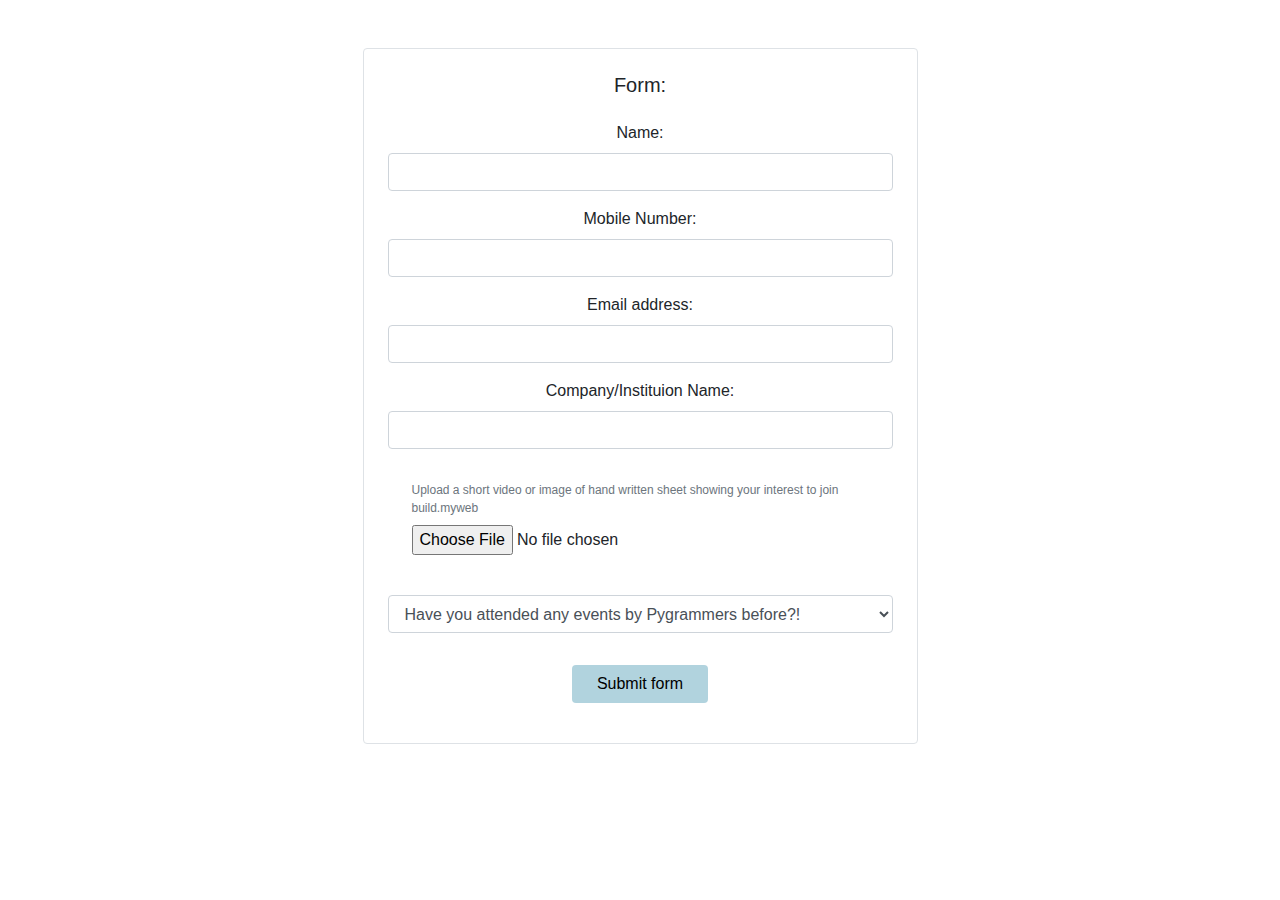
==== responsive form/index.html @ 7a735cff "using bootstrap" ====
<!DOCTYPE html>
<html lang="en">
  <head>
    <meta charset="UTF-8" />
    <meta http-equiv="X-UA-Compatible" content="IE=edge" />
    <meta name="viewport" content="width=device-width, initial-scale=1.0" />
    <title>Document</title>
    <link
      rel="stylesheet"
      href="https://cdn.jsdelivr.net/npm/bootstrap@4.0.0/dist/css/bootstrap.min.css"
      integrity="sha384-Gn5384xqQ1aoWXA+058RXPxPg6fy4IWvTNh0E263XmFcJlSAwiGgFAW/dAiS6JXm"
      crossorigin="anonymous"
    />
    <link rel="stylesheet" href="style.css" />
  </head>
  <body>
    <div class="container">
      <div class="row mx-auto border rounded p-4 m-5 col-12 col-md-6">
        <form>
          <h5 class="text-center pb-3">Form:</h5>
          <div class="form-group text-center">
            <label>Name:</label>
            <input type="text" class="form-control" />
          </div>
          <div class="form-group text-center">
            <label>Mobile Number:</label>
            <input type="mobile number" class="form-control" />
          </div>
          <div class="form-group text-center">
            <label for="exampleInputEmail1">Email address:</label>
            <input
              type="email"
              class="form-control"
              id="exampleInputEmail1"
              aria-describedby="emailHelp"
            />
          </div>
          <div class="form-group text-center">
            <label>Company/Instituion Name:</label>
            <input type="text" class="form-control" />
          </div>
          <div class="form-group text-center pl-4 pt-3">
            <label for="exampleFormControlFile1" class="text-muted text-left"
              >Upload a short video or image of hand written sheet showing your
              interest to join build.myweb</label
            >
            <input
              type="file"
              class="form-control-file"
              id="exampleFormControlFile1"
            />
          </div>
          <div class="form-group text-center">
            <label for="exampleFormControlSelect1"></label>
            <select class="form-control" id="exampleFormControlSelect1">
              <option selected>
                Have you attended any events by Pygrammers before?!
              </option>
              <option>Yes</option>
              <option>No</option>
            </select>
          </div>
          <div class="form-group text-center">
            <button type="submit" class="btn pl-4 pr-4 mt-3">
              Submit form
            </button>
          </div>
        </form>
      </div>
    </div>

    <script
      src="https://code.jquery.com/jquery-3.2.1.slim.min.js"
      integrity="sha384-KJ3o2DKtIkvYIK3UENzmM7KCkRr/rE9/Qpg6aAZGJwFDMVNA/GpGFF93hXpG5KkN"
      crossorigin="anonymous"
    ></script>
    <script
      src="https://cdn.jsdelivr.net/npm/popper.js@1.12.9/dist/umd/popper.min.js"
      integrity="sha384-ApNbgh9B+Y1QKtv3Rn7W3mgPxhU9K/ScQsAP7hUibX39j7fakFPskvXusvfa0b4Q"
      crossorigin="anonymous"
    ></script>
    <script
      src="https://cdn.jsdelivr.net/npm/bootstrap@4.0.0/dist/js/bootstrap.min.js"
      integrity="sha384-JZR6Spejh4U02d8jOt6vLEHfe/JQGiRRSQQxSfFWpi1MquVdAyjUar5+76PVCmYl"
      crossorigin="anonymous"
    ></script>
  </body>
</html>
---- responsive form/style.css ----
.text-muted,
.text-left {
  font-size: 12px;
}

button {
  background-color: rgba(176, 211, 222, 0.994);
}
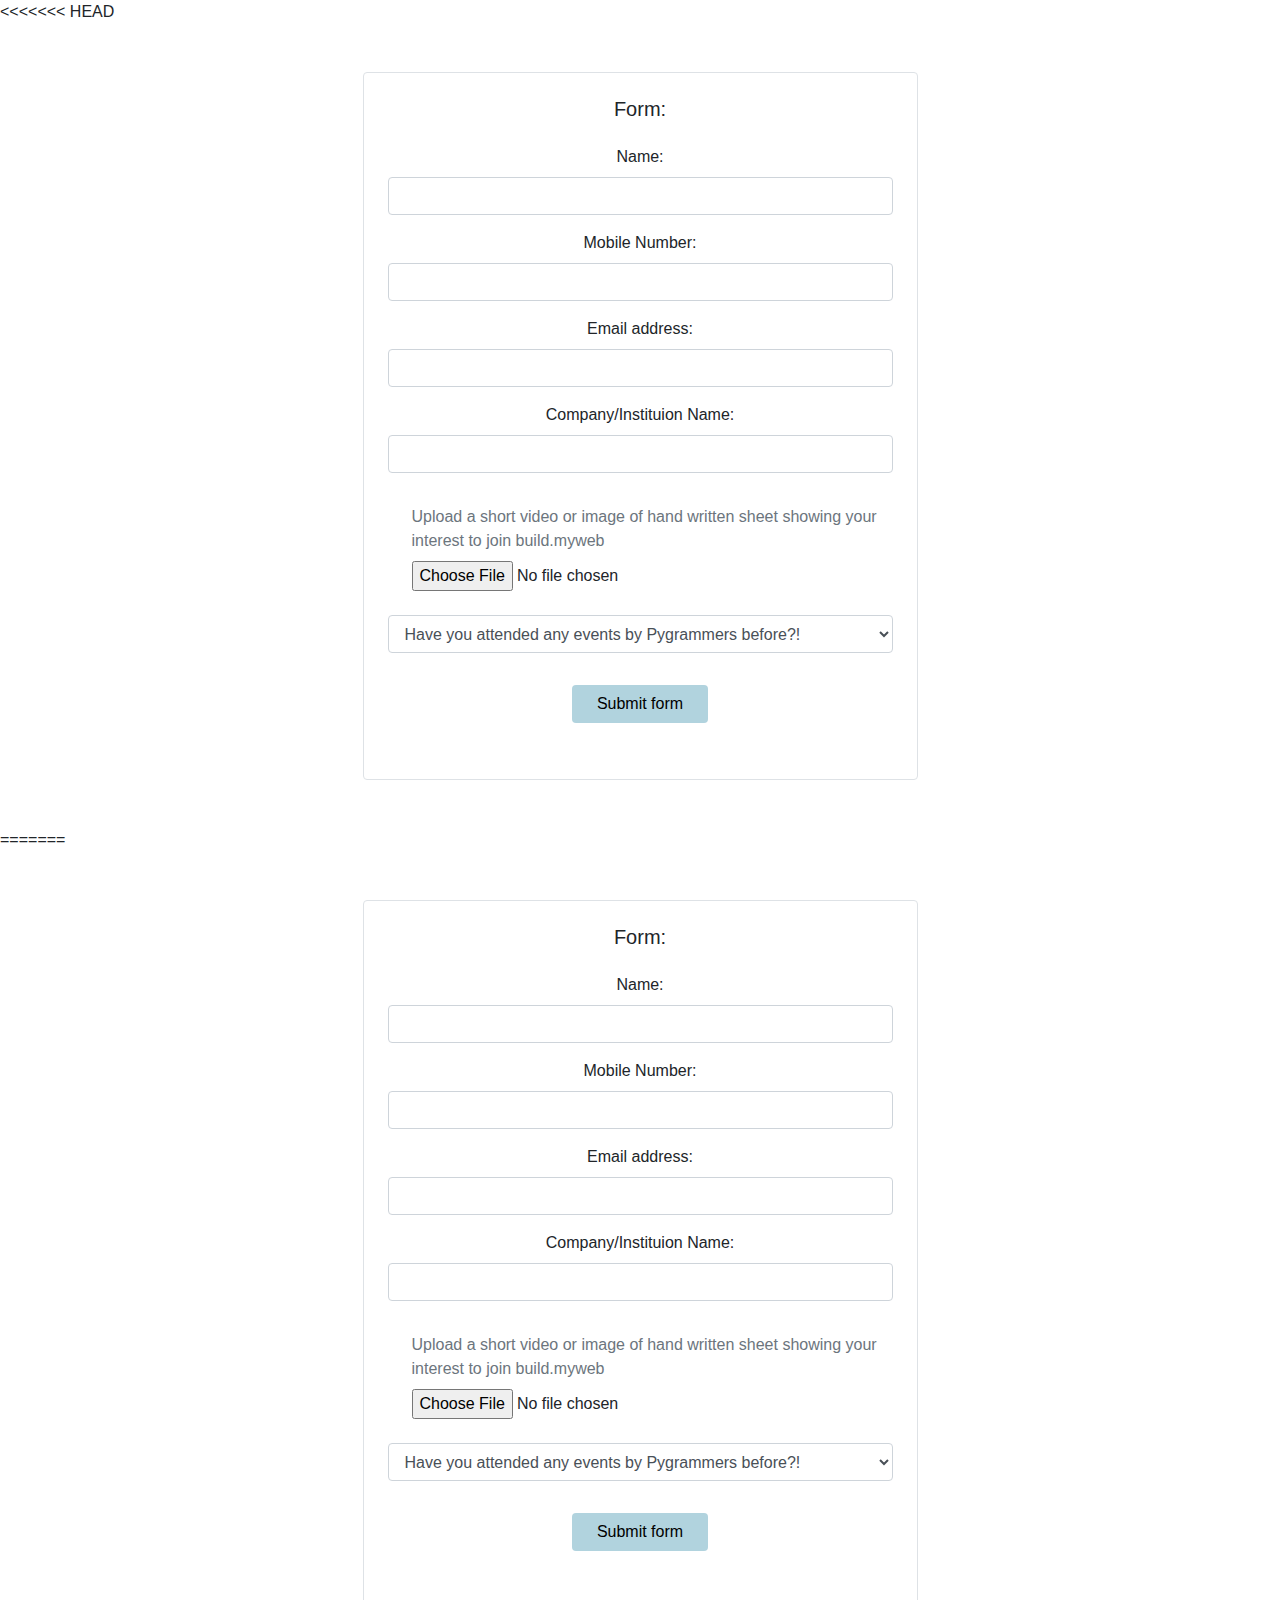
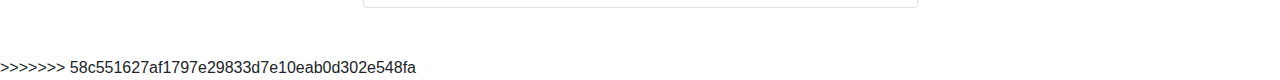
==== commit d05bf315: "recently changed" ====
--- a/responsive form/index.html
+++ b/responsive form/index.html
@@ -1,3 +1,4 @@
+<<<<<<< HEAD
 <!DOCTYPE html>
 <html lang="en">
   <head>
@@ -86,3 +87,93 @@
     ></script>
   </body>
 </html>
+=======
+<!DOCTYPE html>
+<html lang="en">
+  <head>
+    <meta charset="UTF-8" />
+    <meta http-equiv="X-UA-Compatible" content="IE=edge" />
+    <meta name="viewport" content="width=device-width, initial-scale=1.0" />
+    <title>Document</title>
+    <link
+      rel="stylesheet"
+      href="https://cdn.jsdelivr.net/npm/bootstrap@4.0.0/dist/css/bootstrap.min.css"
+      integrity="sha384-Gn5384xqQ1aoWXA+058RXPxPg6fy4IWvTNh0E263XmFcJlSAwiGgFAW/dAiS6JXm"
+      crossorigin="anonymous"
+    />
+    <link rel="stylesheet" href="style.css" />
+  </head>
+  <body>
+    <div class="container">
+      <div class="row mx-auto border rounded p-4 m-5 col-12 col-md-6">
+        <form>
+          <h5 class="text-center pb-3">Form:</h5>
+          <div class="form-group text-center">
+            <label>Name:</label>
+            <input type="text" class="form-control" />
+          </div>
+          <div class="form-group text-center">
+            <label>Mobile Number:</label>
+            <input type="mobile number" class="form-control" />
+          </div>
+          <div class="form-group text-center">
+            <label for="exampleInputEmail1">Email address:</label>
+            <input
+              type="email"
+              class="form-control"
+              id="exampleInputEmail1"
+              aria-describedby="emailHelp"
+            />
+          </div>
+          <div class="form-group text-center">
+            <label>Company/Instituion Name:</label>
+            <input type="text" class="form-control" />
+          </div>
+          <div class="form-group text-center pl-4 pt-3">
+            <label for="exampleFormControlFile1" class="text-muted text-left"
+              >Upload a short video or image of hand written sheet showing your
+              interest to join build.myweb</label
+            >
+            <input
+              type="file"
+              class="form-control-file"
+              id="exampleFormControlFile1"
+            />
+          </div>
+          <div class="form-group text-center">
+            <label for="exampleFormControlSelect1"></label>
+            <select class="form-control" id="exampleFormControlSelect1">
+              <option selected>
+                Have you attended any events by Pygrammers before?!
+              </option>
+              <option>Yes</option>
+              <option>No</option>
+            </select>
+          </div>
+          <div class="form-group text-center">
+            <button type="submit" class="btn pl-4 pr-4 mt-3">
+              Submit form
+            </button>
+          </div>
+        </form>
+      </div>
+    </div>
+
+    <script
+      src="https://code.jquery.com/jquery-3.2.1.slim.min.js"
+      integrity="sha384-KJ3o2DKtIkvYIK3UENzmM7KCkRr/rE9/Qpg6aAZGJwFDMVNA/GpGFF93hXpG5KkN"
+      crossorigin="anonymous"
+    ></script>
+    <script
+      src="https://cdn.jsdelivr.net/npm/popper.js@1.12.9/dist/umd/popper.min.js"
+      integrity="sha384-ApNbgh9B+Y1QKtv3Rn7W3mgPxhU9K/ScQsAP7hUibX39j7fakFPskvXusvfa0b4Q"
+      crossorigin="anonymous"
+    ></script>
+    <script
+      src="https://cdn.jsdelivr.net/npm/bootstrap@4.0.0/dist/js/bootstrap.min.js"
+      integrity="sha384-JZR6Spejh4U02d8jOt6vLEHfe/JQGiRRSQQxSfFWpi1MquVdAyjUar5+76PVCmYl"
+      crossorigin="anonymous"
+    ></script>
+  </body>
+</html>
+>>>>>>> 58c551627af1797e29833d7e10eab0d302e548fa
--- a/responsive form/style.css
+++ b/responsive form/style.css
@@ -1,3 +1,4 @@
+<<<<<<< HEAD
 .text-muted,
 .text-left {
   font-size: 12px;
@@ -6,3 +7,13 @@
 button {
   background-color: rgba(176, 211, 222, 0.994);
 }
+=======
+.text-muted,
+.text-left {
+  font-size: 12px;
+}
+
+button {
+  background-color: rgba(176, 211, 222, 0.994);
+}
+>>>>>>> 58c551627af1797e29833d7e10eab0d302e548fa
--- a/responsive form/style.css
+++ b/responsive form/style.css
@@ -1,3 +1,4 @@
+<<<<<<< HEAD
 .text-muted,
 .text-left {
   font-size: 12px;
@@ -6,3 +7,13 @@
 button {
   background-color: rgba(176, 211, 222, 0.994);
 }
+=======
+.text-muted,
+.text-left {
+  font-size: 12px;
+}
+
+button {
+  background-color: rgba(176, 211, 222, 0.994);
+}
+>>>>>>> 58c551627af1797e29833d7e10eab0d302e548fa
